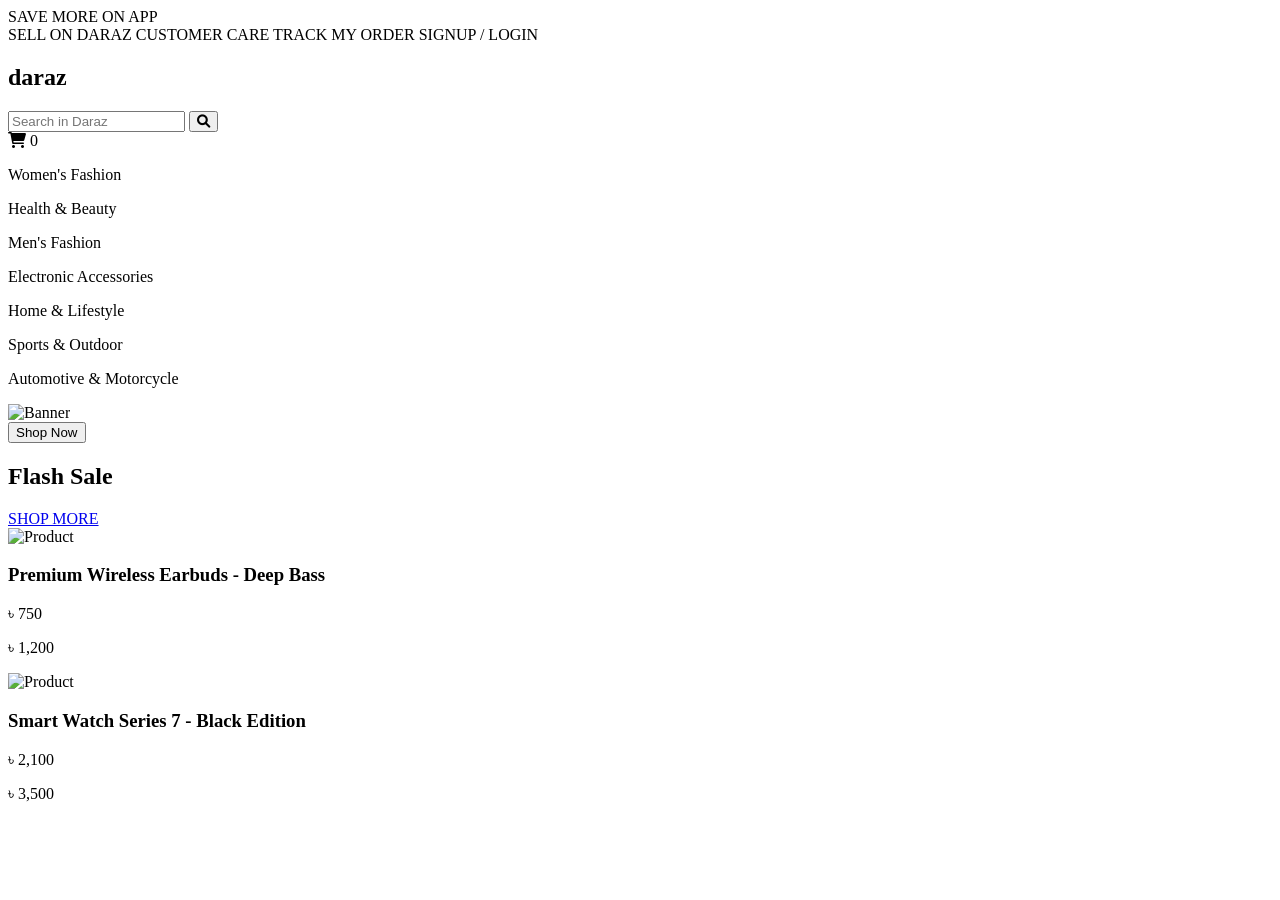
==== index.html @ 8da918e4 "Add files via upload" ====
<!DOCTYPE html>
<html lang="en">
<head>
    <meta charset="UTF-8">
    <meta name="viewport" content="width=device-width, initial-scale=1.0">
    <title>Daraz Clone | Online Shopping</title>
    <script src="https://cdn.tailwindcss.com"></script>
    <link rel="stylesheet" href="https://cdnjs.cloudflare.com/ajax/libs/font-awesome/6.0.0/css/all.min.css">
</head>
<body class="bg-gray-100">

    <header class="bg-orange-500 text-white text-xs py-1 px-10 flex justify-between hidden md:flex">
        <div>SAVE MORE ON APP</div>
        <div class="space-x-4">
            <span>SELL ON DARAZ</span>
            <span>CUSTOMER CARE</span>
            <span>TRACK MY ORDER</span>
            <span>SIGNUP / LOGIN</span>
        </div>
    </header>

    <nav class="bg-white p-4 sticky top-0 z-50 shadow-md">
        <div class="container mx-auto flex items-center gap-6">
            <h1 class="text-3xl font-bold text-orange-500 italic">daraz</h1>
            
            <div class="flex-grow flex">
                <input type="text" placeholder="Search in Daraz" class="w-full bg-gray-100 p-2 px-4 rounded-l outline-none focus:ring-1 focus:ring-orange-400">
                <button class="bg-orange-500 text-white px-6 rounded-r hover:bg-orange-600">
                    <i class="fa fa-search"></i>
                </button>
            </div>

            <div class="text-2xl text-gray-700 cursor-pointer relative">
                <i class="fa fa-shopping-cart"></i>
                <span class="absolute -top-2 -right-2 bg-orange-500 text-white text-xs rounded-full px-1">0</span>
            </div>
        </div>
    </nav>

    <main class="container mx-auto mt-4 flex gap-4">
        <aside class="w-1/4 bg-white p-4 rounded shadow-sm hidden lg:block text-sm text-gray-700 space-y-3">
            <p class="hover:text-orange-500 cursor-pointer">Women's Fashion</p>
            <p class="hover:text-orange-500 cursor-pointer">Health & Beauty</p>
            <p class="hover:text-orange-500 cursor-pointer">Men's Fashion</p>
            <p class="hover:text-orange-500 cursor-pointer">Electronic Accessories</p>
            <p class="hover:text-orange-500 cursor-pointer">Home & Lifestyle</p>
            <p class="hover:text-orange-500 cursor-pointer">Sports & Outdoor</p>
            <p class="hover:text-orange-500 cursor-pointer">Automotive & Motorcycle</p>
        </aside>

        <div class="flex-grow">
            <div class="bg-blue-400 h-80 rounded overflow-hidden relative shadow-lg">
                <img src="https://via.placeholder.com/800x320/ff9900/ffffff?text=Grand+Sale+Live+Now" alt="Banner" class="w-full h-full object-cover">
                <div class="absolute bottom-4 left-4">
                    <button class="bg-white text-orange-600 px-6 py-2 rounded font-bold shadow-lg">Shop Now</button>
                </div>
            </div>
        </div>
    </main>

    <section class="container mx-auto mt-8">
        <div class="flex justify-between items-center mb-4">
            <h2 class="text-2xl font-bold text-gray-800">Flash Sale</h2>
            <a href="#" class="text-orange-500 font-bold border border-orange-500 px-4 py-1 hover:bg-orange-500 hover:text-white transition">SHOP MORE</a>
        </div>
        
        <div class="grid grid-cols-2 md:grid-cols-4 lg:grid-cols-6 gap-3">
            <div class="bg-white p-2 shadow hover:shadow-lg transition cursor-pointer">
                <img src="https://via.placeholder.com/150" alt="Product" class="w-full h-40 object-cover mb-2">
                <h3 class="text-sm line-clamp-2">Premium Wireless Earbuds - Deep Bass</h3>
                <p class="text-orange-500 text-lg font-bold">৳ 750</p>
                <p class="text-gray-400 text-xs line-through">৳ 1,200</p>
            </div>
            <div class="bg-white p-2 shadow hover:shadow-lg transition cursor-pointer">
                <img src="https://via.placeholder.com/150/0000ff" alt="Product" class="w-full h-40 object-cover mb-2">
                <h3 class="text-sm line-clamp-2">Smart Watch Series 7 - Black Edition</h3>
                <p class="text-orange-500 text-lg font-bold">৳ 2,100</p>
                <p class="text-gray-400 text-xs line-through">৳ 3,500</p>
            </div>
            </div>
    </section>

</body>
</html>
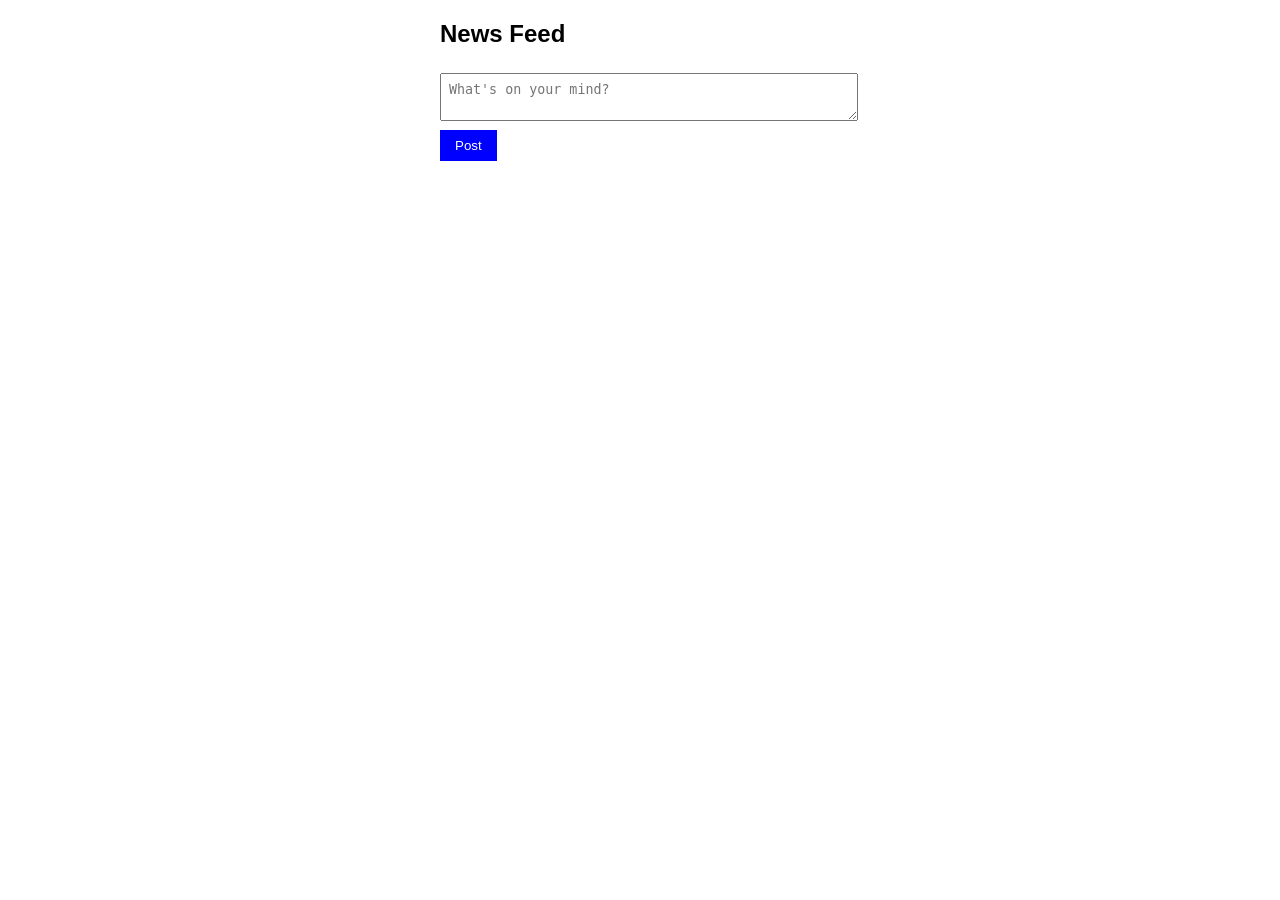
==== commit 5fed1fac: "Add files via upload" ====
--- a/index.html
+++ b/index.html
@@ -1,84 +1,18 @@
 <!DOCTYPE html>
-<html lang="en">
+<html>
 <head>
-    <meta charset="UTF-8">
-    <meta name="viewport" content="width=device-width, initial-scale=1.0">
-    <title>Daraz Clone | Online Shopping</title>
-    <script src="https://cdn.tailwindcss.com"></script>
-    <link rel="stylesheet" href="https://cdnjs.cloudflare.com/ajax/libs/font-awesome/6.0.0/css/all.min.css">
+  <title>Home</title>
+  <link rel="stylesheet" href="style.css">
 </head>
-<body class="bg-gray-100">
+<body>
 
-    <header class="bg-orange-500 text-white text-xs py-1 px-10 flex justify-between hidden md:flex">
-        <div>SAVE MORE ON APP</div>
-        <div class="space-x-4">
-            <span>SELL ON DARAZ</span>
-            <span>CUSTOMER CARE</span>
-            <span>TRACK MY ORDER</span>
-            <span>SIGNUP / LOGIN</span>
-        </div>
-    </header>
+  <h2>News Feed</h2>
 
-    <nav class="bg-white p-4 sticky top-0 z-50 shadow-md">
-        <div class="container mx-auto flex items-center gap-6">
-            <h1 class="text-3xl font-bold text-orange-500 italic">daraz</h1>
-            
-            <div class="flex-grow flex">
-                <input type="text" placeholder="Search in Daraz" class="w-full bg-gray-100 p-2 px-4 rounded-l outline-none focus:ring-1 focus:ring-orange-400">
-                <button class="bg-orange-500 text-white px-6 rounded-r hover:bg-orange-600">
-                    <i class="fa fa-search"></i>
-                </button>
-            </div>
+  <textarea id="postContent" placeholder="What's on your mind?"></textarea>
+  <button onclick="createPost()">Post</button>
 
-            <div class="text-2xl text-gray-700 cursor-pointer relative">
-                <i class="fa fa-shopping-cart"></i>
-                <span class="absolute -top-2 -right-2 bg-orange-500 text-white text-xs rounded-full px-1">0</span>
-            </div>
-        </div>
-    </nav>
+  <div id="posts"></div>
 
-    <main class="container mx-auto mt-4 flex gap-4">
-        <aside class="w-1/4 bg-white p-4 rounded shadow-sm hidden lg:block text-sm text-gray-700 space-y-3">
-            <p class="hover:text-orange-500 cursor-pointer">Women's Fashion</p>
-            <p class="hover:text-orange-500 cursor-pointer">Health & Beauty</p>
-            <p class="hover:text-orange-500 cursor-pointer">Men's Fashion</p>
-            <p class="hover:text-orange-500 cursor-pointer">Electronic Accessories</p>
-            <p class="hover:text-orange-500 cursor-pointer">Home & Lifestyle</p>
-            <p class="hover:text-orange-500 cursor-pointer">Sports & Outdoor</p>
-            <p class="hover:text-orange-500 cursor-pointer">Automotive & Motorcycle</p>
-        </aside>
-
-        <div class="flex-grow">
-            <div class="bg-blue-400 h-80 rounded overflow-hidden relative shadow-lg">
-                <img src="https://via.placeholder.com/800x320/ff9900/ffffff?text=Grand+Sale+Live+Now" alt="Banner" class="w-full h-full object-cover">
-                <div class="absolute bottom-4 left-4">
-                    <button class="bg-white text-orange-600 px-6 py-2 rounded font-bold shadow-lg">Shop Now</button>
-                </div>
-            </div>
-        </div>
-    </main>
-
-    <section class="container mx-auto mt-8">
-        <div class="flex justify-between items-center mb-4">
-            <h2 class="text-2xl font-bold text-gray-800">Flash Sale</h2>
-            <a href="#" class="text-orange-500 font-bold border border-orange-500 px-4 py-1 hover:bg-orange-500 hover:text-white transition">SHOP MORE</a>
-        </div>
-        
-        <div class="grid grid-cols-2 md:grid-cols-4 lg:grid-cols-6 gap-3">
-            <div class="bg-white p-2 shadow hover:shadow-lg transition cursor-pointer">
-                <img src="https://via.placeholder.com/150" alt="Product" class="w-full h-40 object-cover mb-2">
-                <h3 class="text-sm line-clamp-2">Premium Wireless Earbuds - Deep Bass</h3>
-                <p class="text-orange-500 text-lg font-bold">৳ 750</p>
-                <p class="text-gray-400 text-xs line-through">৳ 1,200</p>
-            </div>
-            <div class="bg-white p-2 shadow hover:shadow-lg transition cursor-pointer">
-                <img src="https://via.placeholder.com/150/0000ff" alt="Product" class="w-full h-40 object-cover mb-2">
-                <h3 class="text-sm line-clamp-2">Smart Watch Series 7 - Black Edition</h3>
-                <p class="text-orange-500 text-lg font-bold">৳ 2,100</p>
-                <p class="text-gray-400 text-xs line-through">৳ 3,500</p>
-            </div>
-            </div>
-    </section>
-
+  <script src="app.js"></script>
 </body>
 </html>
--- a/style.css
+++ b/style.css
@@ -0,0 +1,25 @@
+body {
+  font-family: Arial;
+  width: 400px;
+  margin: auto;
+}
+
+input, textarea {
+  width: 100%;
+  margin: 5px 0;
+  padding: 8px;
+}
+
+button {
+  padding: 8px 15px;
+  background: blue;
+  color: white;
+  border: none;
+  cursor: pointer;
+}
+
+.post {
+  border: 1px solid #ddd;
+  padding: 10px;
+  margin-top: 10px;
+}
